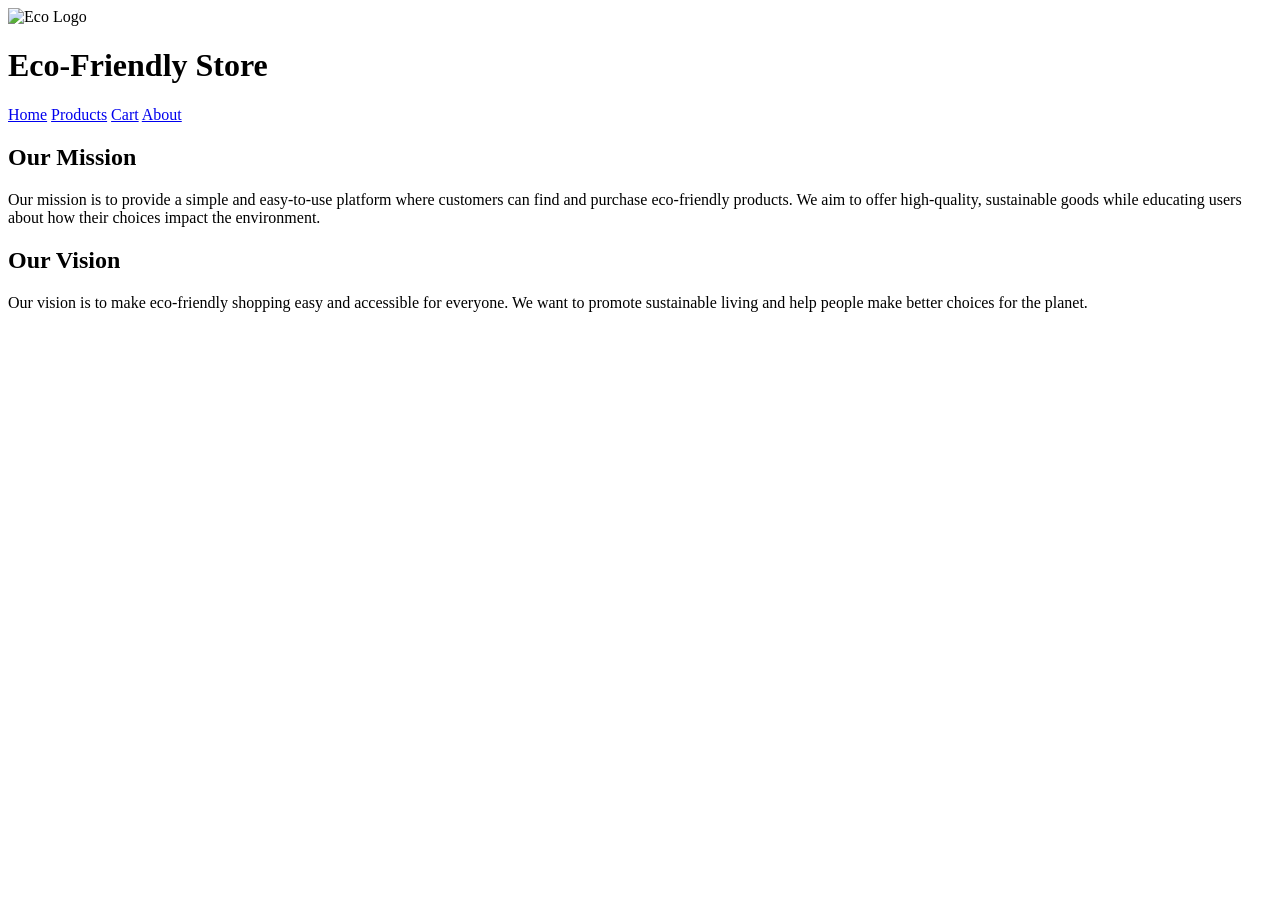
==== about.html @ 24d30e4a "Create about.html" ====
<!DOCTYPE html>
<html>
<head>
    <title>About - Eco Store</title>
    <link rel="stylesheet" href="style.css">
</head>

<body>

    <header>
        <div class="logo">
            <img src="logo.png" alt="Eco Logo">
            <h1>Eco-Friendly Store</h1>
        </div>
        <nav>
            <a href="index.html">Home</a>
            <a href="products.html">Products</a>
            <a href="cart.html">Cart</a>
            <a href="about.html">About</a>
        </nav>
    </header>

    <section>
        <h2>Our Mission</h2>
        <p>
            Our mission is to provide a simple and easy-to-use platform where customers can find and purchase eco-friendly products.
            We aim to offer high-quality, sustainable goods while educating users about how their choices impact the environment.
        </p>
    </section>

    <section>
        <h2>Our Vision</h2>
        <p>
            Our vision is to make eco-friendly shopping easy and accessible for everyone.
            We want to promote sustainable living and help people make better choices for the planet.
        </p>
    </section>

</body>
</html>
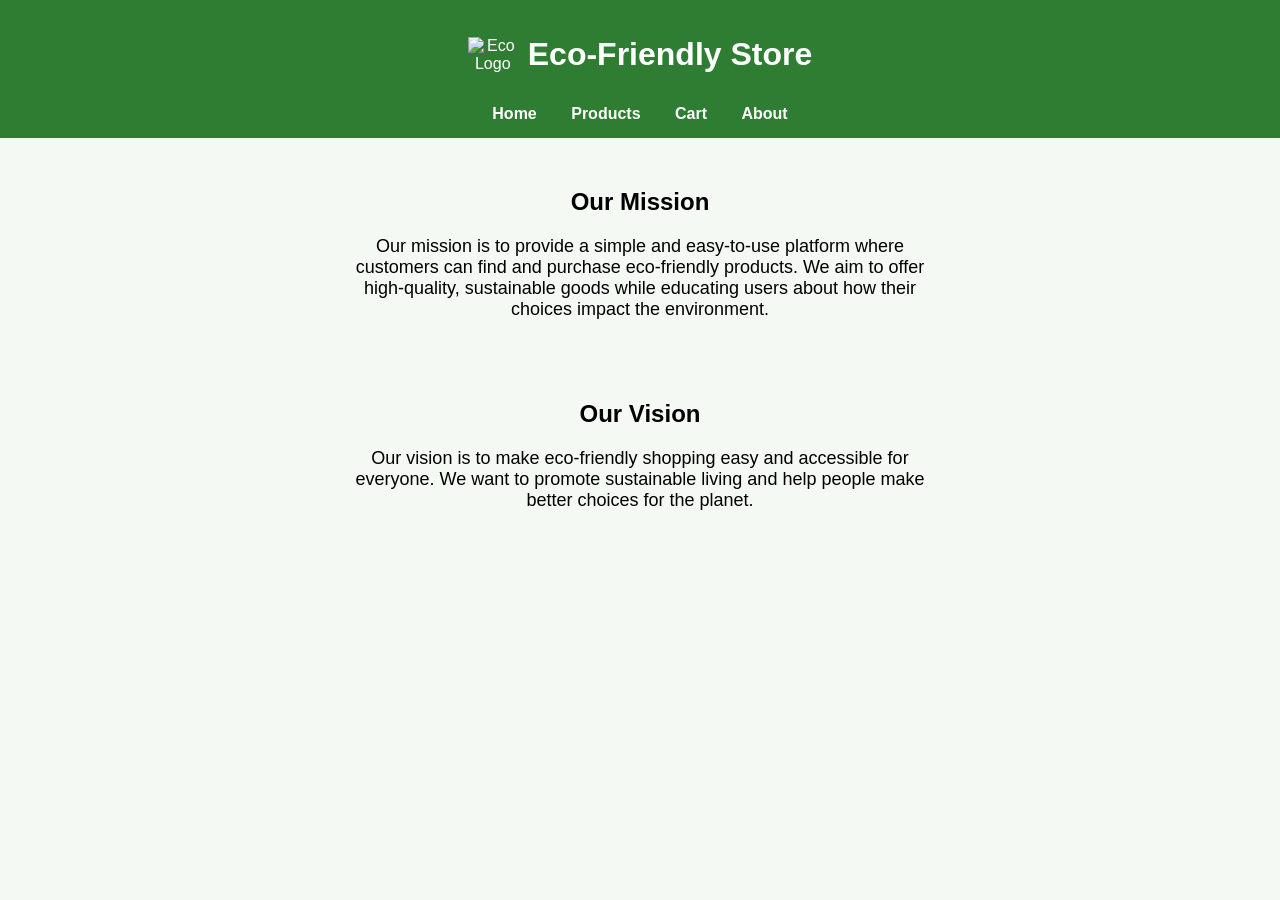
==== commit 8b9e8269: "Update about.html" ====
--- a/about.html
+++ b/about.html
@@ -1,17 +1,17 @@
 <!DOCTYPE html>
 <html>
 <head>
-    <title>About - Eco Store</title>
+    <title>Eco-Friendly Products</title>
     <link rel="stylesheet" href="style.css">
 </head>
 
 <body>
 
     <header>
-        <div class="logo">
-            <img src="logo.png" alt="Eco Logo">
-            <h1>Eco-Friendly Store</h1>
-        </div>
+       <div class="logo">
+    <img src="https://www.pngkey.com/png/full/117-1176840_eco-friendly-eco-friendly-leaf-logo.png" alt="Eco Logo">
+    <h1>Eco-Friendly Store</h1>
+</div>
         <nav>
             <a href="index.html">Home</a>
             <a href="products.html">Products</a>
--- a/style.css
+++ b/style.css
@@ -0,0 +1,146 @@
+body {
+    font-family: Arial, sans-serif;
+    margin: 0;
+    background-color: #f4f9f4;
+}
+
+/* HEADER */
+header {
+    background-color: #2e7d32;
+    color: white;
+    padding: 15px;
+    text-align: center;
+}
+
+/* LOGO */
+.logo {
+    display: flex;
+    align-items: center;
+    justify-content: center;
+}
+
+.logo img {
+    width: 50px;
+    margin-right: 10px;
+}
+
+nav {
+    margin-top: 10px;
+}
+
+nav a {
+    color: white;
+    margin: 0 15px;
+    text-decoration: none;
+    font-weight: bold;
+}
+
+nav a:hover {
+    text-decoration: underline;
+}
+
+/* PAGE TITLE */
+h2 {
+    text-align: center;
+    margin-top: 20px;
+}
+
+/* SEARCH BAR */
+#search {
+    display: block;
+    margin: 20px auto;
+    padding: 10px;
+    width: 50%;
+    border: 1px solid #ccc;
+    border-radius: 5px;
+}
+
+/* PRODUCT GRID */
+#product-list {
+    display: grid;
+    grid-template-columns: repeat(auto-fit, minmax(250px, 1fr));
+    gap: 20px;
+    padding: 20px;
+}
+
+/* PRODUCT CARD */
+.product {
+    background: white;
+    padding: 15px;
+    border-radius: 10px;
+    box-shadow: 0 4px 8px rgba(0,0,0,0.1);
+    text-align: center;
+    transition: transform 0.2s;
+}
+
+.product:hover {
+    transform: scale(1.03);
+}
+
+/* BUTTON */
+button {
+    background-color: #43a047;
+    color: white;
+    border: none;
+    padding: 10px 15px;
+    margin-top: 10px;
+    border-radius: 5px;
+    cursor: pointer;
+}
+
+button:hover {
+    background-color: #2e7d32;
+}
+
+/* CART PAGE */
+#cart-items {
+    max-width: 600px;
+    margin: auto;
+}
+
+#total {
+    text-align: center;
+    margin-top: 20px;
+    font-size: 20px;
+}
+
+/* HERO SECTION (HOME PAGE) */
+section {
+    text-align: center;
+    padding: 30px;
+}
+
+section p {
+    max-width: 600px;
+    margin: auto;
+    font-size: 18px;
+}
+
+.featured-container {
+    display: flex;
+    flex-direction: row;
+    gap: 20px;
+    justify-content: center;
+    padding: 20px;
+}
+
+.featured-product {
+    display: flex;
+    flex-direction: column;
+    align-items: center;
+    text-decoration: none;
+    color: inherit;
+    border: 1px solid #ccc;
+    border-radius: 10px;
+    padding: 15px;
+    width: 200px;
+    background-color: #f9f9f9;
+    box-shadow: 2px 2px 6px rgba(0,0,0,0.1);
+}
+
+.featured-product img {
+    width: 100%;
+    height: 150px;
+    object-fit: cover;
+    border-radius: 8px;
+}
